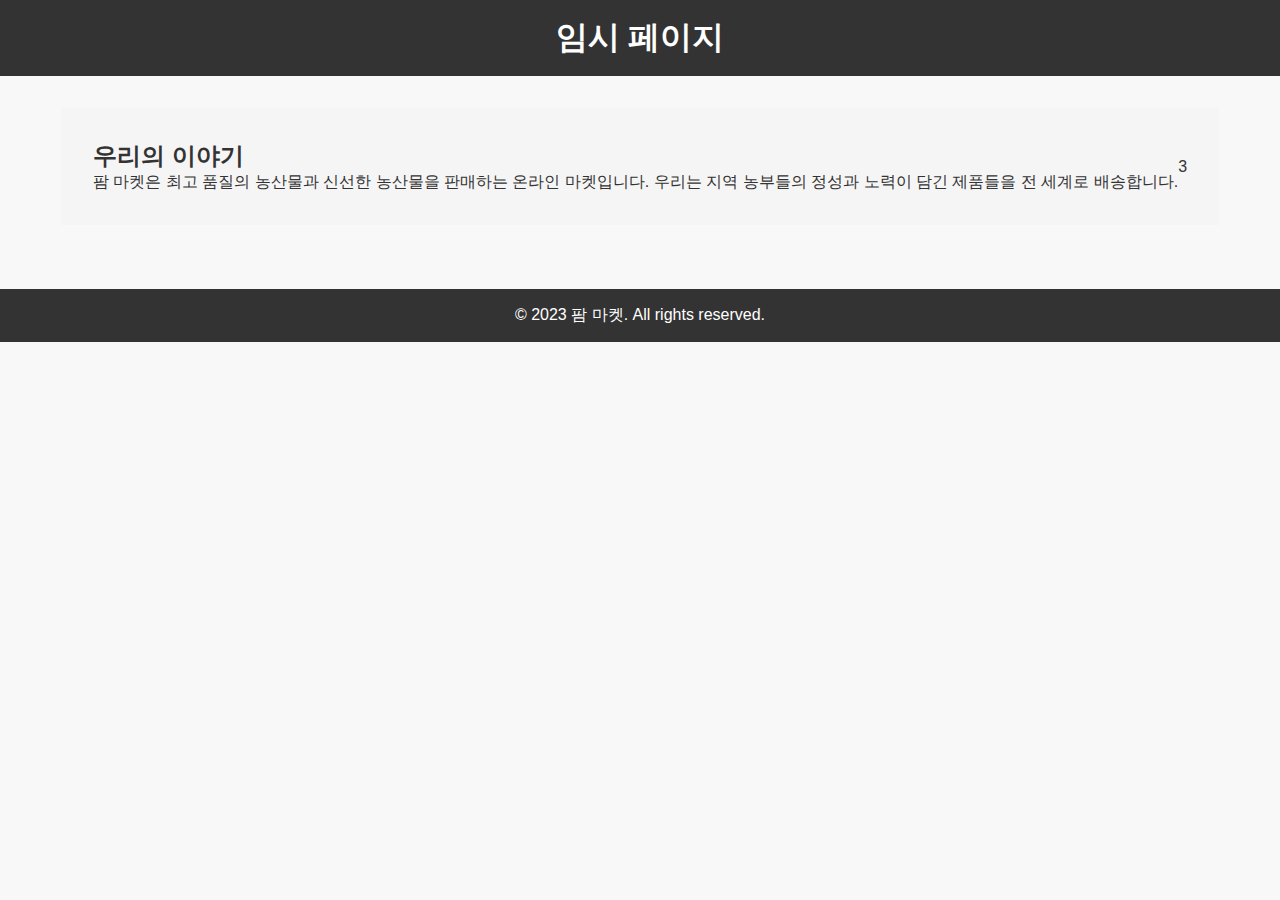
==== index.html @ 720432e6 "Add files via upload" ====
<!DOCTYPE html>
<html lang="en">
<head>
    <meta charset="UTF-8">
    <meta name="viewport" content="width=device-width, initial-scale=1.0">
    <link rel="stylesheet" href="STYLE.CSS">
    <title>임시 페이지</title>
</head>
<body>
    <header>
        <h1>임시 페이지</h1>
    </header>
    <main>
        <section class="intro">
            <div class="intro-content">
                <h2>우리의 이야기</h2>
                <p id="introText">팜 마켓은 최고 품질의 농산물과 신선한 농산물을 판매하는 온라인 마켓입니다. 우리는 지역 농부들의 정성과 노력이 담긴 제품들을 전 세계로 배송합니다.</p>
            </div>
            <p id="countdown">3</p>
        </section>
    </main>
    <footer>
        <p>&copy; 2023 팜 마켓. All rights reserved.</p>
    </footer>
    <script src="script.js"></script>
</body>
</html>
---- STYLE.CSS ----
/* Reset some default styles */
body, h1, h2, p {
    margin: 0;
    padding: 0;
}

body {
    font-family: Arial, sans-serif;
    background-color: #f8f8f8;
    color: #333;
}

header {
    background-color: #333;
    color: white;
    text-align: center;
    padding: 1rem;
}

main {
    display: flex;
    flex-direction: column;
    align-items: center;
    padding: 2rem;
}

.item {
    background-color: white;
    border: 1px solid #ddd;
    border-radius: 5px;
    padding: 1rem;
    margin: 1rem;
    box-shadow: 0px 2px 4px rgba(0, 0, 0, 0.1);
    width: 300px;
    transition: transform 0.3s ease-in-out;
}

.item:hover {
    transform: scale(1.05);
}

.item h2 {
    margin-top: 0;
}

.cost {
    color: #007bff;
    font-weight: bold;
}

.description {
    color: #777;
}

.intro {
    display: flex;
    justify-content: space-between;
    align-items: center;
    background-color: #f5f5f5;
    padding: 2rem;
    margin-bottom: 2rem;
    opacity: 1;
    transform: translateY(0);
    transition: opacity 0.5s ease-in-out, transform 0.5s ease-in-out;
}

.intro-content {
    flex: 1;
}

.intro h2 {
    margin-top: 0;
}

.intro-image {
    flex: 1;
    text-align: right;
}

.intro-image img {
    max-width: 100%;
    height: auto;
}

footer {
    text-align: center;
    padding: 1rem;
    background-color: #333;
    color: white;
}
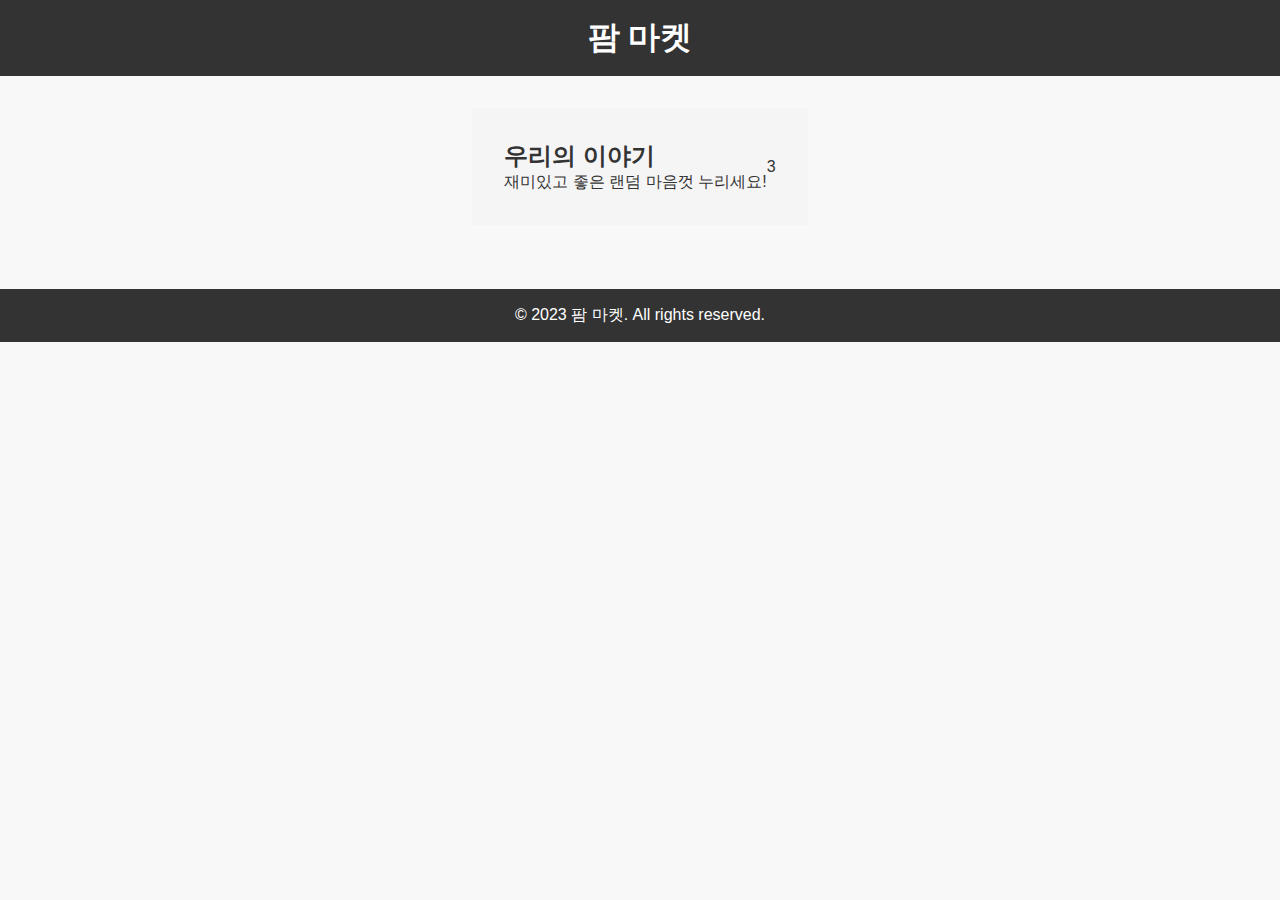
==== commit a5bd3e98: "Update index.html" ====
--- a/index.html
+++ b/index.html
@@ -4,17 +4,17 @@
     <meta charset="UTF-8">
     <meta name="viewport" content="width=device-width, initial-scale=1.0">
     <link rel="stylesheet" href="STYLE.CSS">
-    <title>임시 페이지</title>
+    <title>팜 마켓</title>
 </head>
 <body>
     <header>
-        <h1>임시 페이지</h1>
+        <h1>팜 마켓</h1>
     </header>
     <main>
         <section class="intro">
             <div class="intro-content">
                 <h2>우리의 이야기</h2>
-                <p id="introText">팜 마켓은 최고 품질의 농산물과 신선한 농산물을 판매하는 온라인 마켓입니다. 우리는 지역 농부들의 정성과 노력이 담긴 제품들을 전 세계로 배송합니다.</p>
+                <p id="introText">재미있고 좋은 랜덤 마음껏 누리세요!</p>
             </div>
             <p id="countdown">3</p>
         </section>
